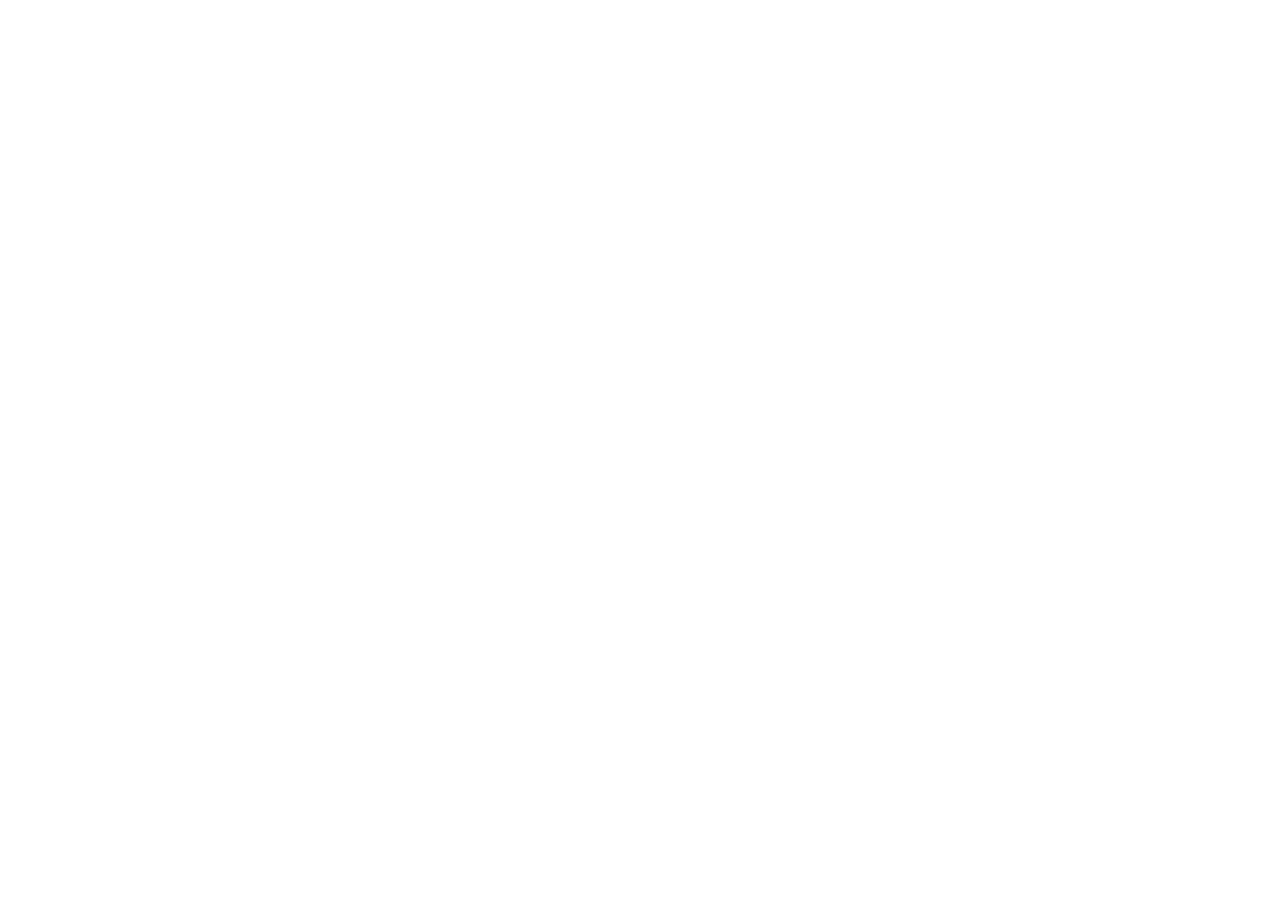
==== src/index.html @ 5d70e1fe "tutor2" ====
<!DOCTYPE html>
<html lang="ru">
  <head>
    <meta charset="UTF-8" />
    <meta name="viewport" content="width=device-width, initial-scale=1.0" />
    <title>flamewave</title>
  </head>
  <body>
    
  </body>
</html>
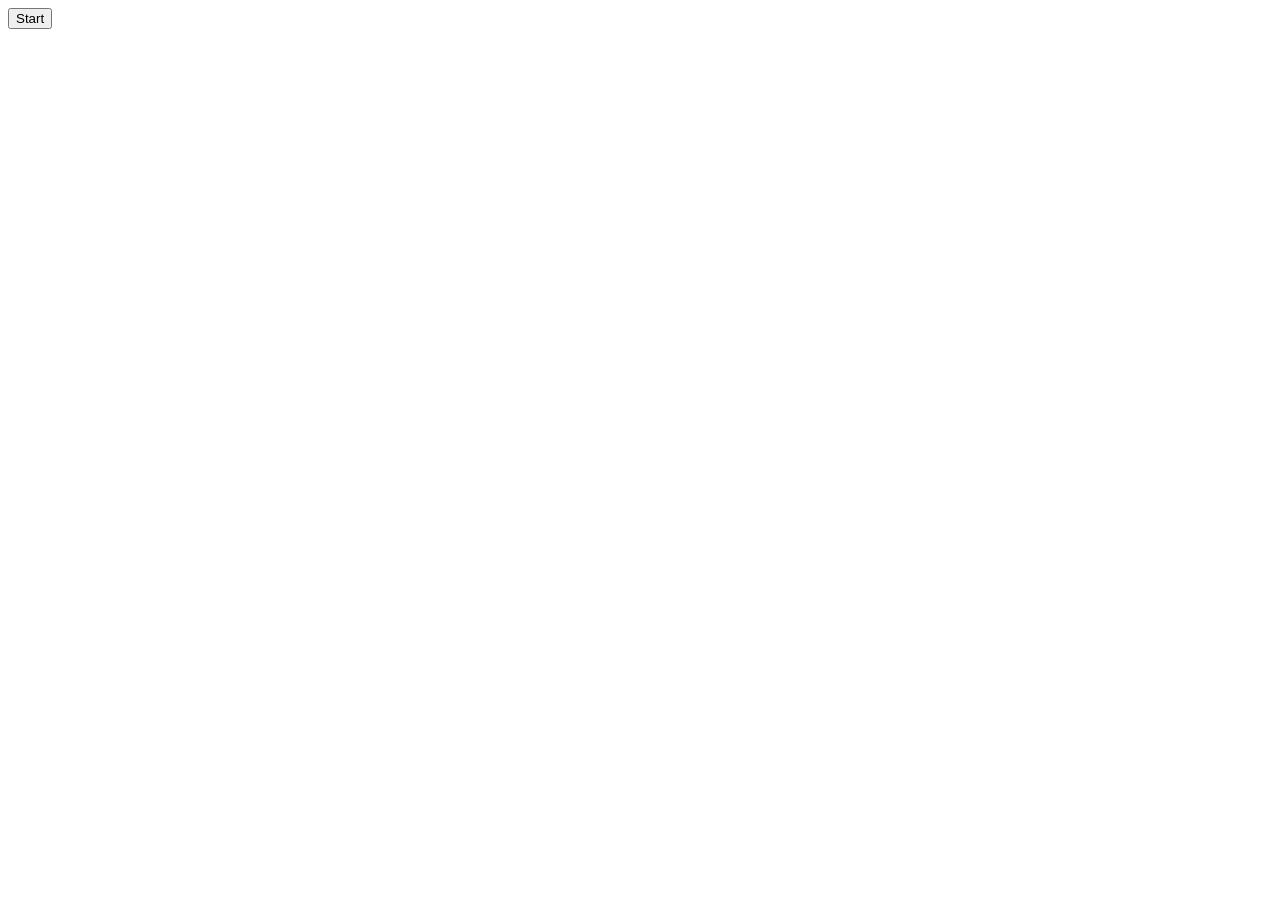
==== commit 949cf715: "." ====
--- a/src/index.html
+++ b/src/index.html
@@ -6,6 +6,6 @@
     <title>flamewave</title>
   </head>
   <body>
-    
+    <button class="Button" id="startButton">Start</button>
   </body>
 </html>
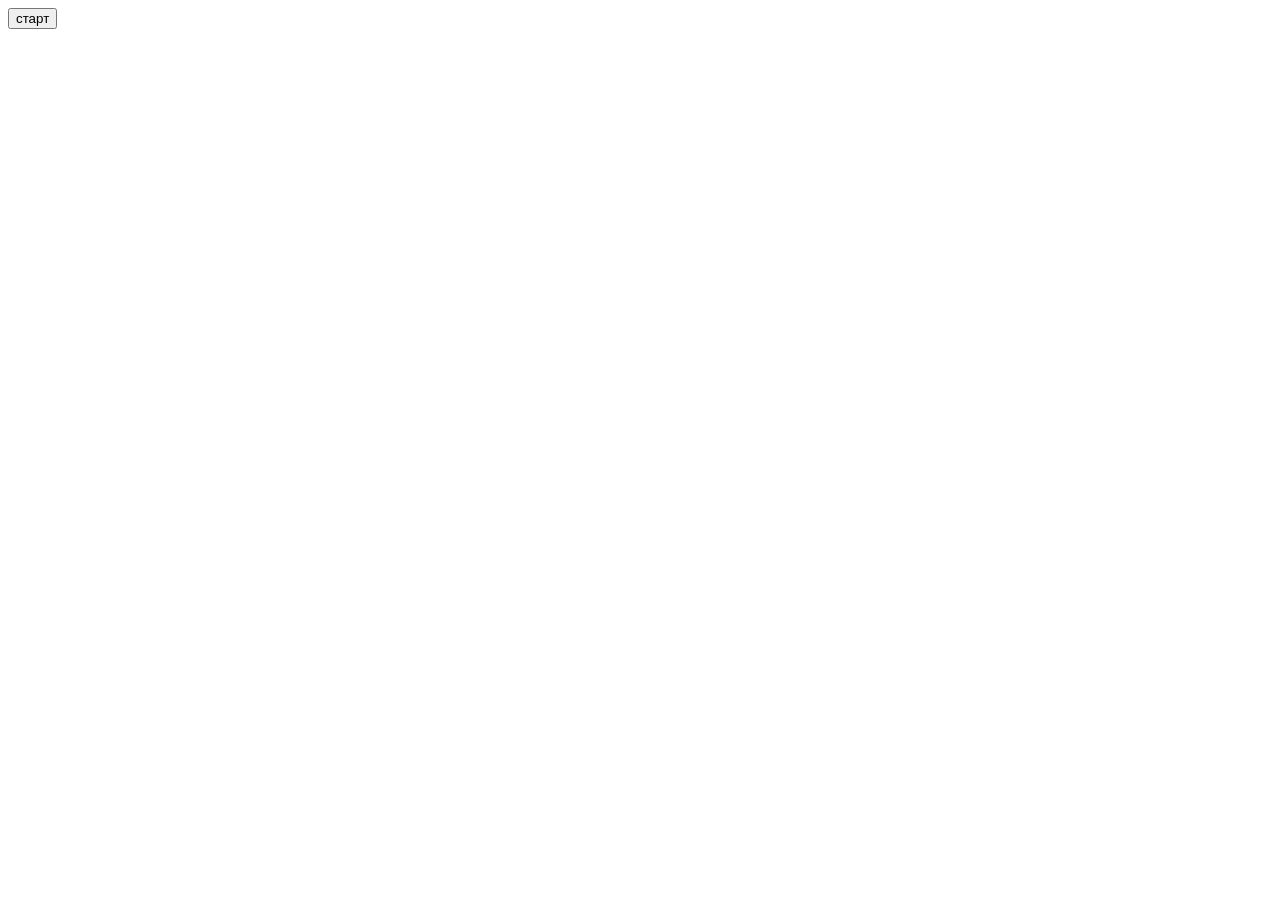
==== commit 1e8a33a2: "." ====
--- a/src/index.html
+++ b/src/index.html
@@ -4,8 +4,9 @@
     <meta charset="UTF-8" />
     <meta name="viewport" content="width=device-width, initial-scale=1.0" />
     <title>flamewave</title>
+    <script src="https://unpkg.com/tone" crossorigin="anonymous"></script>
   </head>
   <body>
-    <button class="Button" id="startButton">Start</button>
+    <button class="button" id="start-button">старт</button>
   </body>
 </html>
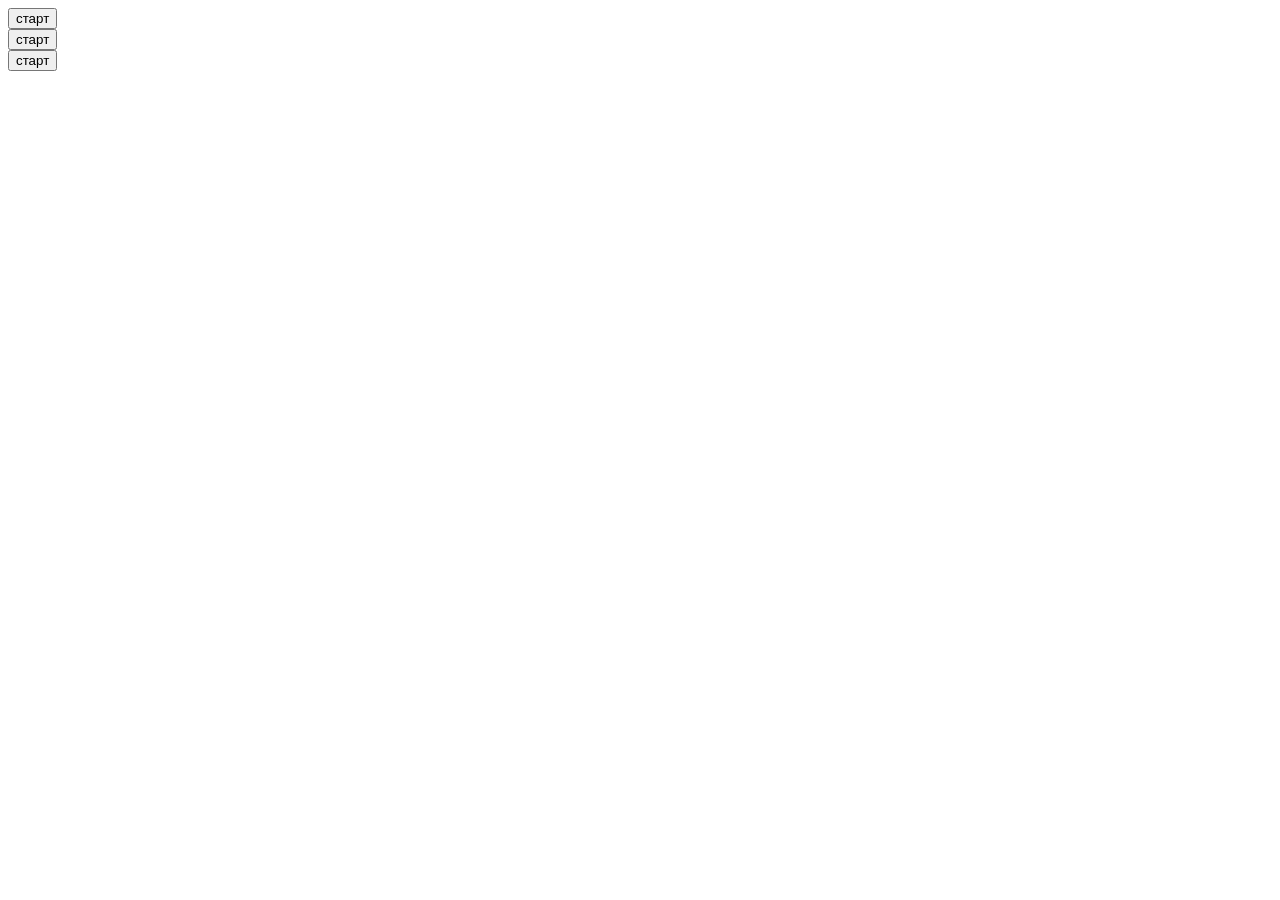
==== commit eb20156a: "." ====
--- a/src/index.html
+++ b/src/index.html
@@ -8,5 +8,9 @@
   </head>
   <body>
     <button class="button" id="start-button">старт</button>
+    <div class="space"></div>
+    <button class="button b-light-or" id="middle-button">старт</button>
+    <div class="space"></div>
+    <button class="button b-orange" id="end-button">старт</button>
   </body>
 </html>
